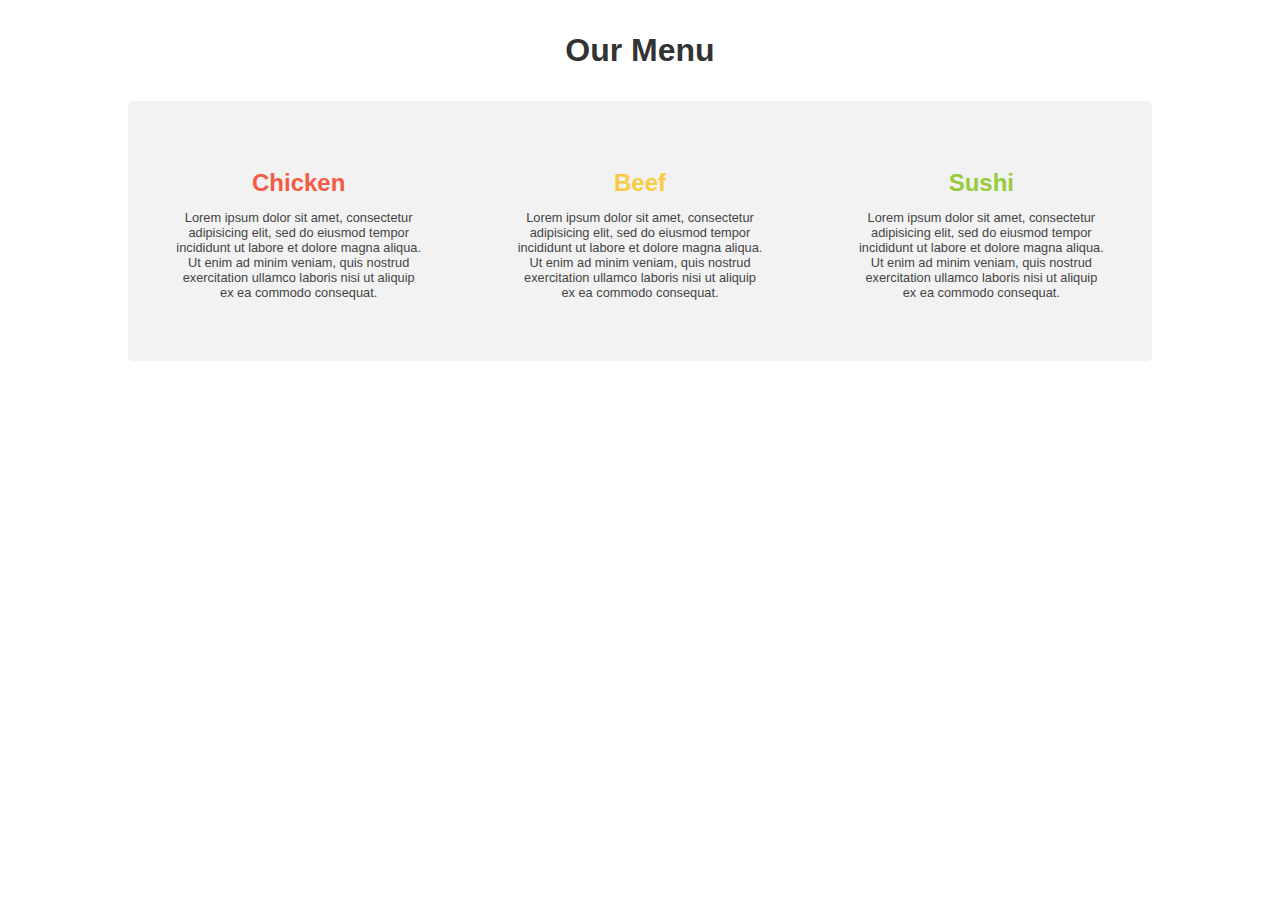
==== module2-solution/index.html @ 015b1cb6 "Add files via upload" ====
<!DOCTYPE html>
<html lang="en">
<head>
  <meta charset="UTF-8">
  <meta name="viewport" content="width=device-width, initial-scale=1.0">
  <title>Restaurant Menu</title>
  <link rel="stylesheet" href="index.css">
</head>
<body>
  <h1>Our Menu</h1>
  <div class="menu">
    <div class="menu-item chicken">
      <h2>Chicken</h2>
      <p>Lorem ipsum dolor sit amet, consectetur adipisicing elit, sed do eiusmod tempor incididunt ut labore et dolore magna aliqua. Ut enim ad minim veniam, quis nostrud exercitation ullamco laboris nisi ut aliquip ex ea commodo consequat.</p>
    </div>
    <div class="menu-item beef">
      <h2>Beef</h2>
      <p>Lorem ipsum dolor sit amet, consectetur adipisicing elit, sed do eiusmod tempor incididunt ut labore et dolore magna aliqua. Ut enim ad minim veniam, quis nostrud exercitation ullamco laboris nisi ut aliquip ex ea commodo consequat.</p>
    </div>
    <div class="menu-item sushi">
      <h2>Sushi</h2>
      <p>Lorem ipsum dolor sit amet, consectetur adipisicing elit, sed do eiusmod tempor incididunt ut labore et dolore magna aliqua. Ut enim ad minim veniam, quis nostrud exercitation ullamco laboris nisi ut aliquip ex ea commodo consequat.</p>
    </div>
  </div>
</body>
</html>
---- module2-solution/index.css ----
body {
    font-family: sans-serif;
    margin: 0;
    padding: 0;
  }

  h1 {
    text-align: center;
    font-size: 2em;
    margin: 1em 0;
    color: #333;
  }

  .menu {
    display: flex;
    flex-wrap: nowrap;
    justify-content: space-around;
    margin: 0 auto;
    width: 80%;
    border-radius: 5px;
    background: #f2f2f2;
  }

  .menu-item {
    margin: 1em;
    padding: 2em;
    border-radius: 5px;
    text-align: center;
    width: 30%;
    transition: all 0.2s ease-in-out;
  }

  .menu-item:hover {
    background: #e8e8e8;
    box-shadow: 0 2px 5px rgba(0,0,0,0.1);
  }

  .menu-item h2 {
    font-size: 1.5em;
    margin-bottom: 0.5em;
    color: #333;
  }

  .menu-item p {
    font-size: 0.8em;
    color: #444;
  }

  .chicken h2 {
    color: #f45b42; /* Orange */
  }

  .beef h2 {
    color: #f9ca44; /* Yellow */
  }

  .sushi h2 {
    color: #96cc3b; /* Green */
  }

  footer {
    background-color: #f2f2f2;
    padding: 20px;
    text-align: center;
    font-size: 0.8em;
  }
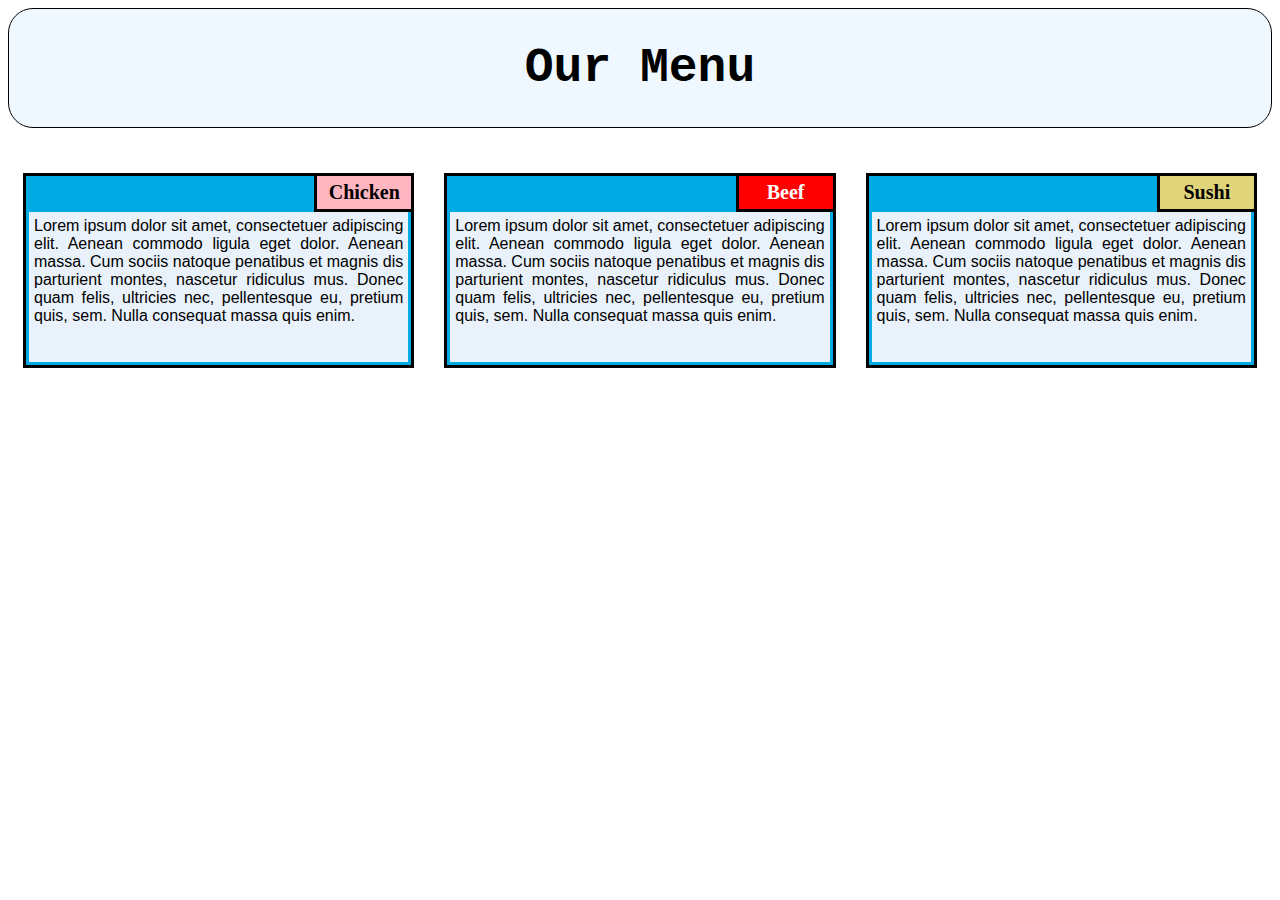
==== commit d4d45250: "Add files via upload" ====
--- a/module2-solution/index.html
+++ b/module2-solution/index.html
@@ -1,26 +1,32 @@
 <!DOCTYPE html>
 <html lang="en">
 <head>
-  <meta charset="UTF-8">
-  <meta name="viewport" content="width=device-width, initial-scale=1.0">
-  <title>Restaurant Menu</title>
-  <link rel="stylesheet" href="index.css">
+    <meta charset="UTF-8">
+    <meta name="viewport" content="width=device-width, initial-scale=1.0">
+    <title>Menu</title>
+    <link rel="stylesheet" href="index.css">
 </head>
 <body>
-  <h1>Our Menu</h1>
-  <div class="menu">
-    <div class="menu-item chicken">
-      <h2>Chicken</h2>
-      <p>Lorem ipsum dolor sit amet, consectetur adipisicing elit, sed do eiusmod tempor incididunt ut labore et dolore magna aliqua. Ut enim ad minim veniam, quis nostrud exercitation ullamco laboris nisi ut aliquip ex ea commodo consequat.</p>
-    </div>
-    <div class="menu-item beef">
-      <h2>Beef</h2>
-      <p>Lorem ipsum dolor sit amet, consectetur adipisicing elit, sed do eiusmod tempor incididunt ut labore et dolore magna aliqua. Ut enim ad minim veniam, quis nostrud exercitation ullamco laboris nisi ut aliquip ex ea commodo consequat.</p>
-    </div>
-    <div class="menu-item sushi">
-      <h2>Sushi</h2>
-      <p>Lorem ipsum dolor sit amet, consectetur adipisicing elit, sed do eiusmod tempor incididunt ut labore et dolore magna aliqua. Ut enim ad minim veniam, quis nostrud exercitation ullamco laboris nisi ut aliquip ex ea commodo consequat.</p>
-    </div>
-  </div>
+    <header>
+        <h1>Our Menu</h1>
+    </header>
+    <section class="column-lg-4 colmn-md-6 colmn-sm-12">
+        <div class="menu">
+            <h3 class="item1">Chicken</h3>
+            <p class="content">Lorem ipsum dolor sit amet, consectetuer adipiscing elit. Aenean commodo ligula eget dolor. Aenean massa. Cum sociis natoque penatibus et magnis dis parturient montes, nascetur ridiculus mus. Donec quam felis, ultricies nec, pellentesque eu, pretium quis, sem. Nulla consequat massa quis enim.</p>
+        </div>
+    </section>
+    <section class="column-lg-4 colmn-md-6 colmn-sm-12">
+        <div class="menu">
+            <h3 class="item2">Beef</h3>
+            <p class="content">Lorem ipsum dolor sit amet, consectetuer adipiscing elit. Aenean commodo ligula eget dolor. Aenean massa. Cum sociis natoque penatibus et magnis dis parturient montes, nascetur ridiculus mus. Donec quam felis, ultricies nec, pellentesque eu, pretium quis, sem. Nulla consequat massa quis enim.</p>
+        </div>
+    </section>
+    <section class="column-lg-4 colmn-md-6 colmn-sm-12">
+        <div class="menu">
+            <h3 class="item3">Sushi</h3>
+            <p class="content">Lorem ipsum dolor sit amet, consectetuer adipiscing elit. Aenean commodo ligula eget dolor. Aenean massa. Cum sociis natoque penatibus et magnis dis parturient montes, nascetur ridiculus mus. Donec quam felis, ultricies nec, pellentesque eu, pretium quis, sem. Nulla consequat massa quis enim.</p>
+        </div>
+    </section>   
 </body>
 </html>--- a/module2-solution/index.css
+++ b/module2-solution/index.css
@@ -1,66 +1,121 @@
-body {
-    font-family: sans-serif;
-    margin: 0;
-    padding: 0;
-  }
 
-  h1 {
+* {
+    box-sizing: border-box;
+}
+
+header {
     text-align: center;
-    font-size: 2em;
-    margin: 1em 0;
-    color: #333;
-  }
+    font-family: 'Courier New', Courier, monospace;
+    font-size: 24px;
+    border: 1px solid black;
+    border-radius: 25px;
+    background-color: aliceblue;
+    margin-bottom: 30px;
+}
 
-  .menu {
-    display: flex;
-    flex-wrap: nowrap;
-    justify-content: space-around;
-    margin: 0 auto;
-    width: 80%;
-    border-radius: 5px;
-    background: #f2f2f2;
-  }
+.menu {
+    position: relative;
+    background-color: #00ABE4;
+    border: 3.5px solid black;
+    width: 100%;
+    margin-left: auto;
+    margin-right: auto;
+    margin-bottom: auto;
+}
 
-  .menu-item {
-    margin: 1em;
-    padding: 2em;
-    border-radius: 5px;
+section {
+    position: relative;
+    padding: 15px;
+    width: 90%;
+}
+
+p {
+    position: relative;
+    clear: right;
+}
+
+.item1 {
+    float: right;
+    width: 100px;
+    padding: 5px;
+    margin: -3px -3px 0px;
+    border: 3.5px solid black;
     text-align: center;
-    width: 30%;
-    transition: all 0.2s ease-in-out;
-  }
+    font-size: 125%;
+    font-weight: bold;
+    background-color: #FFB6C1;
+}
 
-  .menu-item:hover {
-    background: #e8e8e8;
-    box-shadow: 0 2px 5px rgba(0,0,0,0.1);
-  }
+.item2 {
+    float: right;
+    color: white;
+    width: 100px;
+    padding: 5px;
+    margin: -3px -3px 0px;
+    border: 3.5px solid black;
+    text-align: center;
+    font-size: 125%;
+    font-weight: bold;
+    background-color: #FF0000;
 
-  .menu-item h2 {
-    font-size: 1.5em;
-    margin-bottom: 0.5em;
-    color: #333;
-  }
+}
 
-  .menu-item p {
-    font-size: 0.8em;
-    color: #444;
-  }
+.item3 {
+    color: black;
+    float: right;
+    width: 100px;
+    padding: 5px;
+     margin: -3px -3px 0px;
+    border: 3.5px solid black;
+    text-align: center;
+    font-size: 125%;
+    font-weight: bold;
+    background-color: rgb(223, 212, 121);
 
-  .chicken h2 {
-    color: #f45b42; /* Orange */
-  }
+}
 
-  .beef h2 {
-    color: #f9ca44; /* Yellow */
-  }
+.content {
+    padding: 5px;
+    border: none;
+    background-color: #E9F1FA;
+    font-family:Verdana, Geneva, Tahoma, sans-serif;
+    text-align: justify;
+    color: black;
+    margin: 3px ;
+    height: 150px;
+    overflow: auto;
+}
 
-  .sushi h2 {
-    color: #96cc3b; /* Green */
-  }
+.row {
+    width: 90%;
+}
 
-  footer {
-    background-color: #f2f2f2;
-    padding: 20px;
-    text-align: center;
-    font-size: 0.8em;
-  }
+@media (min-width: 992px) {
+    .column-lg-4 {
+        float: left;
+        width: 33.33%;
+    }
+}
+
+@media (min-width: 768px) and (max-width: 991px) {
+    .colmn-md-6 {
+        float: left;
+        width: 50%;
+        margin-left: auto;
+        margin-right: auto;
+    }
+
+    .colmn-md-12 {
+        float: left;
+        width: 100%;
+        margin-left: auto;
+        margin-right: auto;
+    }
+}
+
+@media (max-width: 767px) {
+    .colmn-sm-12 {
+        float: left;
+        width: 100%;
+    }
+}
